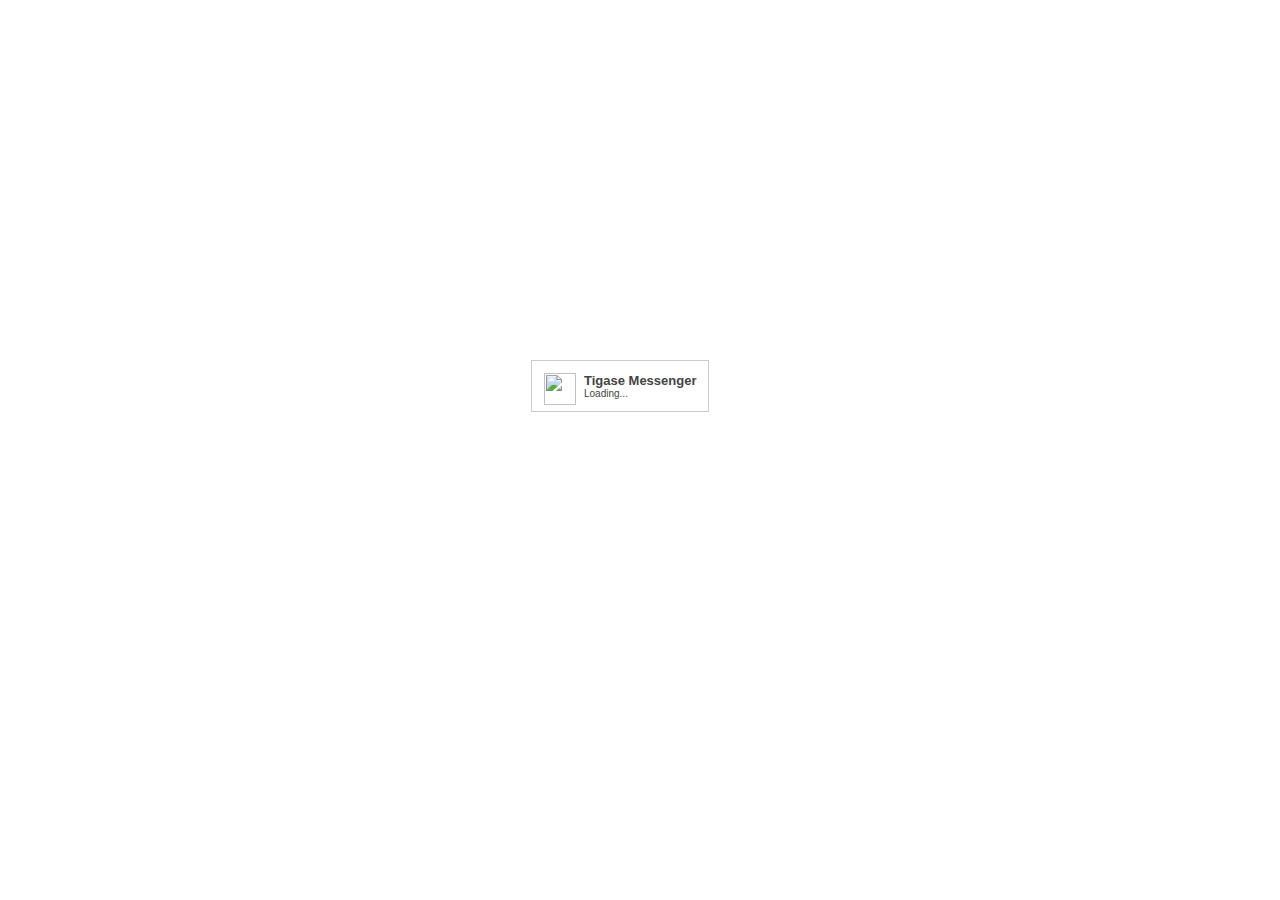
==== src/tigase/messenger/public/index.html @ 25790bfc "first public version" ====
<!DOCTYPE html PUBLIC "-//W3C//DTD HTML 3.2 Final//EN">
<head>
<title>Tigase Messenger</title>
<link rel="stylesheet" type="text/css" href="css/ext-all.css" />
<link rel="stylesheet" type="text/css" href="messenger.css" />
<style>
#loading {
  position: absolute;
  left: 45%;
  top: 40%;
  margin-left: -45px;
  padding: 2px;
  z-index: 20001;
  height: auto;
  border: 1px solid #ccc;
}

#loading a {
  color: #225588;
}

#loading .loading-indicator {
  background: white;
  color: #444;
  font: bold 13px tahoma, arial, helvetica;
  padding: 10px;
  margin: 0;
  height: auto;
}

#loading .loading-indicator img {
  margin-right:8px;
  float:left;
  vertical-align:top;
}

#loading-msg {
  font: normal 10px arial, tahoma, sans-serif;
}

</style>
		<script type="text/javascript">
		var Config = {
			httpBase: "/bosh",
			defaultDomainName: "tigase.org",
			resource: "www",
		}
		</script>
</head>
<body style="overflow: hidden">

<div id="loading">
    <div class="loading-indicator">
    <img src="images/default/shared/large-loading.gif" width="32" height="32"/>Tigase Messenger<a href="http://tigase.org"></a><br />
    <span id="loading-msg">Loading...</span>
    </div>
</div>

<script type="text/javascript" language="javascript" src="tigase.messenger.Messenger.nocache.js"></script>
</body>
</html>
---- src/tigase/messenger/public/messenger.css ----
* {
	font-family: arial, helvetica, tahoma, sans-serif;
	font-size: 12px;
}

.ext-ie .x-form-text {
	POSITION: relative;
	TOP: -1px
}

textarea.chatinput {
	border: none;
}

/*-- roster component --*/
.roster-group * {
	font-family: tahoma, arial, verdana, sans-serif;
}

.roster-group {
	width: 100%;
}

.group-header.open {
	background: url("opened.png") no-repeat 5px 11px orange;
}

.group-header.close {
	background: url("closed.png") no-repeat 6px 9px orange;
}

.group-header {
	cursor: default;
	font-weight: bold;
	padding: 5px;
	padding-left: 16px;
	background-color: orange;
}

.selected .group-header {
	background-color: green;
}

.buddy.selected {
	background-color: #c0f1b4;
}

.buddy {
	padding-left: 16px;
	padding-top: 3px;
	padding-bottom: 4px;
	cursor: default;
}

.buddy-online {
	background: url("user-online.png") no-repeat left center;
}

.buddy-ask {
	background: url('user-requested.png') no-repeat left center;
}

.buddy-offline {
	background: url('user-offline.png') no-repeat left center;
}

.buddy-error {
	background: url('user-error.png') no-repeat left center;
}

.buddy-away {
	background: url('user-away.png') no-repeat left center;
}

.buddy-chat {
	background: url('user-chat.png') no-repeat left center;
}

.buddy-dnd {
	background: url('user-dnd.png') no-repeat left center;
}

.buddy-xa {
	background: url('user-xa.png') no-repeat left center;
}

.x-btn .buddy-online {
	background: url("user-online.png") no-repeat left center !important;
}

.x-btn .buddy-ask {
	background: url('user-requested.png') no-repeat left center !important;
}

.x-btn .buddy-offline {
	background: url('user-offline.png') no-repeat left center !important;
}

.x-btn .buddy-error {
	background: url('user-error.png') no-repeat left center !important;
}

.x-btn .buddy-away {
	background: url('user-away.png') no-repeat left center !important;
}

.x-btn .buddy-chat {
	background: url('user-chat.png') no-repeat left center !important;
}

.x-btn .buddy-dnd {
	background: url('user-dnd.png') no-repeat left center !important;
}

.x-btn .buddy-xa {
	background: url('user-xa.png') no-repeat left center !important;
}
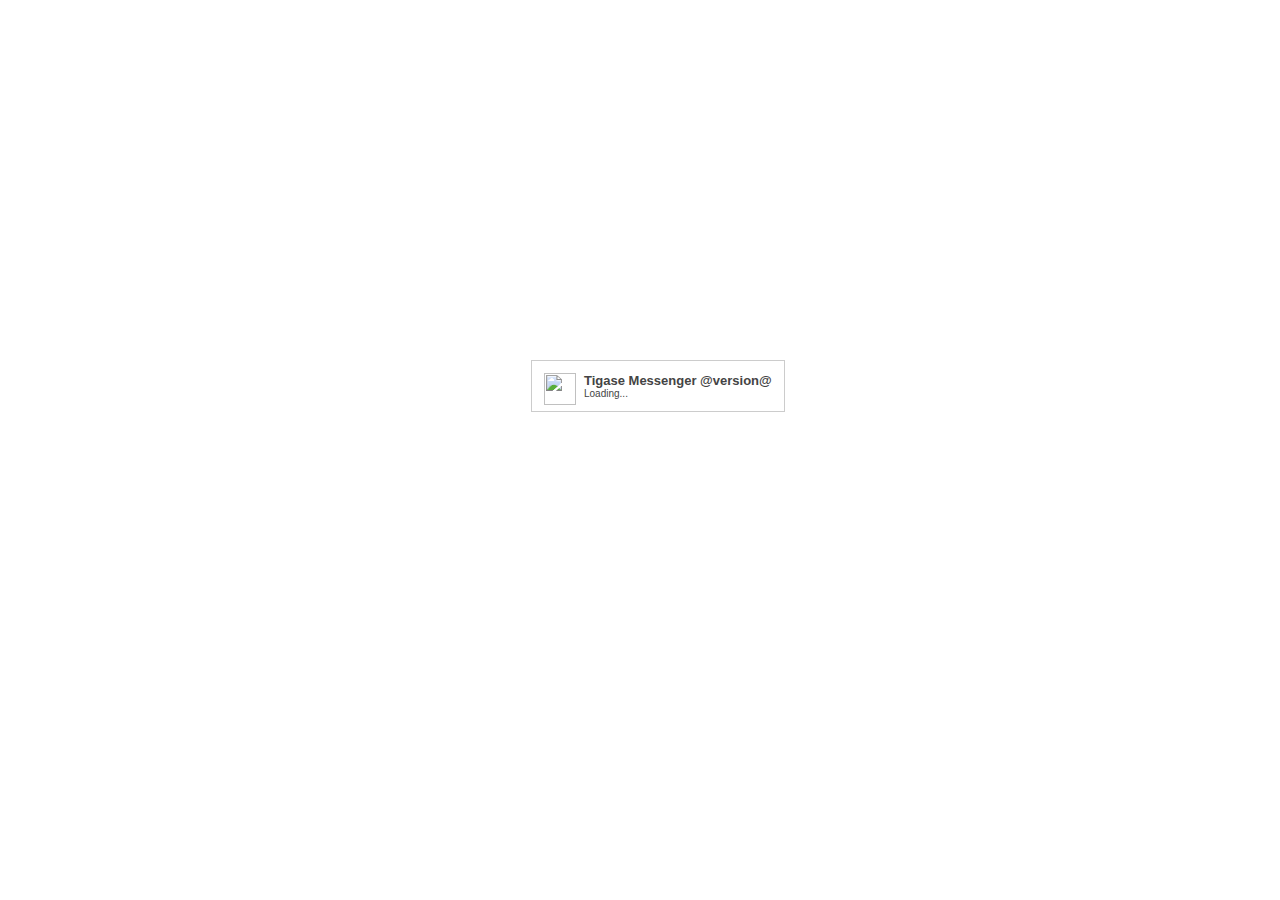
==== commit 16e83c54: "git-svn-id: file:///home/svn/repos/tigase-messenger/trunk@32 962c739c-a95b-4c0a-98a0-62fc960c5092" ====
--- a/src/tigase/messenger/public/index.html
+++ b/src/tigase/messenger/public/index.html
@@ -5,57 +5,61 @@
 <link rel="stylesheet" type="text/css" href="messenger.css" />
 <style>
 #loading {
-  position: absolute;
-  left: 45%;
-  top: 40%;
-  margin-left: -45px;
-  padding: 2px;
-  z-index: 20001;
-  height: auto;
-  border: 1px solid #ccc;
+	position: absolute;
+	left: 45%;
+	top: 40%;
+	margin-left: -45px;
+	padding: 2px;
+	z-index: 20001;
+	height: auto;
+	border: 1px solid #ccc;
 }
 
 #loading a {
-  color: #225588;
+	color: #225588;
 }
 
 #loading .loading-indicator {
-  background: white;
-  color: #444;
-  font: bold 13px tahoma, arial, helvetica;
-  padding: 10px;
-  margin: 0;
-  height: auto;
+	background: white;
+	color: #444;
+	font: bold 13px tahoma, arial, helvetica;
+	padding: 10px;
+	margin: 0;
+	height: auto;
 }
 
 #loading .loading-indicator img {
-  margin-right:8px;
-  float:left;
-  vertical-align:top;
+	margin-right: 8px;
+	float: left;
+	vertical-align: top;
 }
 
 #loading-msg {
-  font: normal 10px arial, tahoma, sans-serif;
+	font: normal 10px arial, tahoma, sans-serif;
 }
-
 </style>
-		<script type="text/javascript">
+<script type="text/javascript">
 		var Config = {
 			httpBase: "/bosh",
-			defaultDomainName: "tigase.org",
-			resource: "www",
+			debug: "false",
+			jid: "guest@tigase.org",
+			password: "guest111",
+			anonymous: "true",
+			hostname: "tigase.org",
+			directPresences: "kobit@tigase.org,bmalkow@malkowscy.net"
 		}
 		</script>
 </head>
 <body style="overflow: hidden">
 
 <div id="loading">
-    <div class="loading-indicator">
-    <img src="images/default/shared/large-loading.gif" width="32" height="32"/>Tigase Messenger<a href="http://tigase.org"></a><br />
-    <span id="loading-msg">Loading...</span>
-    </div>
+<div class="loading-indicator"><img
+	src="images/default/shared/large-loading.gif" width="32" height="32" />Tigase
+Messenger @version@<a href="http://tigase.org"></a><br />
+<span id="loading-msg">Loading...</span></div>
 </div>
 
-<script type="text/javascript" language="javascript" src="tigase.messenger.Messenger.nocache.js"></script>
+<script type="text/javascript" language="javascript"
+	src="tigase.messenger.Messenger.nocache.js"></script>
 </body>
 </html>--- a/src/tigase/messenger/public/messenger.css
+++ b/src/tigase/messenger/public/messenger.css
@@ -1,3 +1,51 @@
+.center {
+	text-align: center;
+}
+
+.header .links {
+	border-bottom: 1px solid #e1ecfe;
+}
+
+.header .jidLabel {
+	font-weight: bold;
+}
+
+.chatTabItem textarea {
+	border: none;
+}
+
+.chatHeader * {
+	background-color: #dfe8f6;
+}
+
+.chatDescription {
+	margin-left: 5px;
+	font-weight: normal;
+}
+
+.chatTitle {
+	margin-top: 5px;
+	margin-left: 5px;
+	font-size: 18px;
+	font-weight: bold;
+}
+
+.header div { //
+	background: white;
+	font-size: 13px;
+	font-family: arial, sans-serif;
+}
+
+.about .name {
+	font-size: 18px;
+	font-weight: bold;
+}
+
+.logoutLink {
+	color: blue;
+	cursor: pointer;
+}
+
 * {
 	font-family: arial, helvetica, tahoma, sans-serif;
 	font-size: 12px;
@@ -21,12 +69,24 @@
 	width: 100%;
 }
 
+.chat-icon {
+	background: url("chat.png");
+}
+
 .group-header.open {
-	background: url("opened.png") no-repeat 5px 11px orange;
+	background: url("opened.png") no-repeat 5px 11px #ebeced;
 }
 
 .group-header.close {
-	background: url("closed.png") no-repeat 6px 9px orange;
+	background: url("closed.png") no-repeat 6px 9px #ebeced;
+}
+
+.me {
+	color: #385e79;
+}
+
+.peer {
+	color: #d58248;
 }
 
 .group-header {
@@ -34,15 +94,15 @@
 	font-weight: bold;
 	padding: 5px;
 	padding-left: 16px;
-	background-color: orange;
+	background-color: #ebeced;
 }
 
 .selected .group-header {
-	background-color: green;
+	background-color: #5093d5;
 }
 
 .buddy.selected {
-	background-color: #c0f1b4;
+	background-color: #5093d5;
 }
 
 .buddy {
@@ -50,6 +110,10 @@
 	padding-top: 3px;
 	padding-bottom: 4px;
 	cursor: default;
+}
+
+.buddy-noauth {
+	background: url("user-offline-nonauth.png") no-repeat left center;
 }
 
 .buddy-online {
